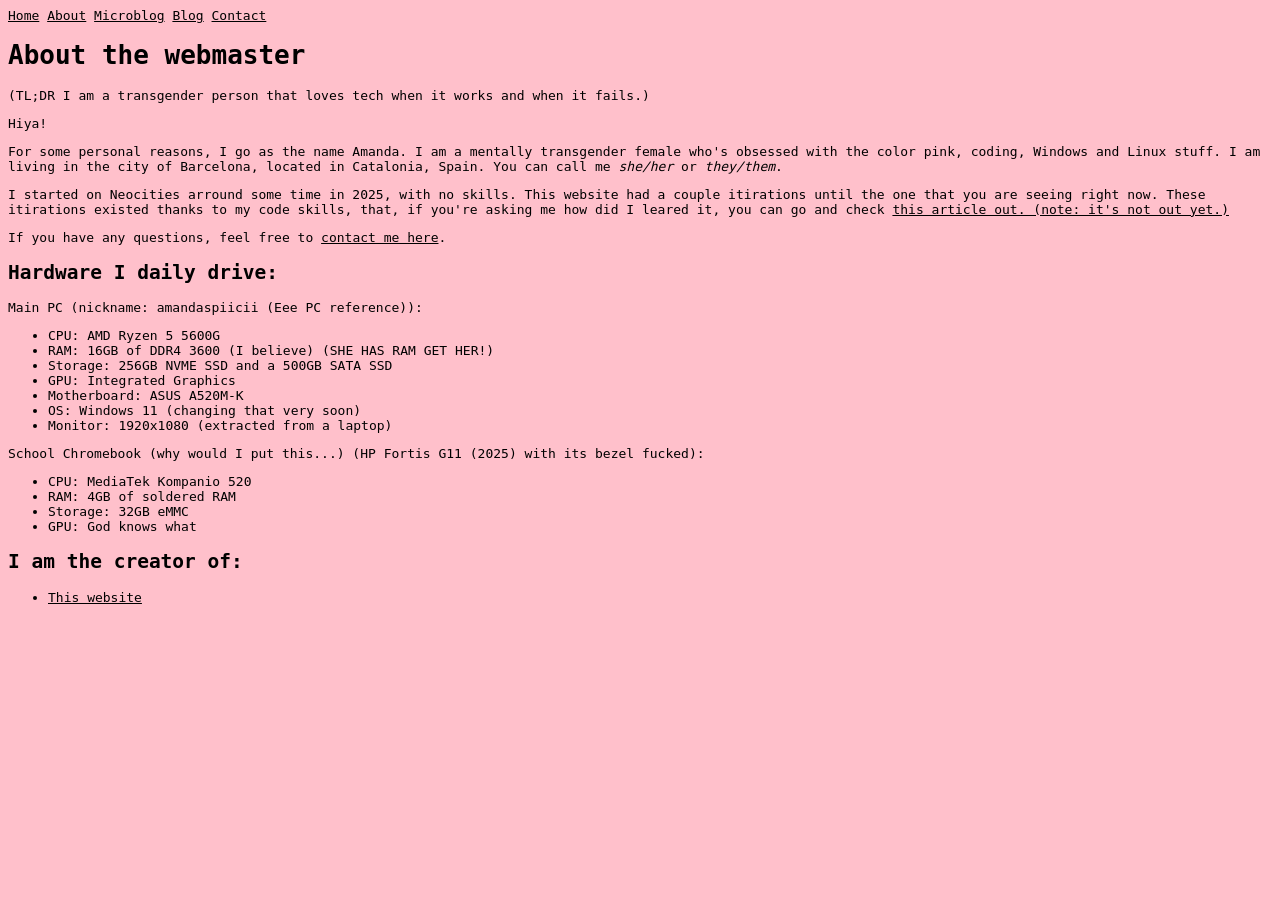
==== about.html @ 01062419 "Add files via upload" ====
<!DOCTYPE HTML>
<html>
    <head>
        <meta charset="UTF-8">
        <meta name="viewport" content="width=device-width, initial-scale=1.0">
        <title>About the webmaster</title>
        <link href="/style.css" rel="stylesheet" type="text/css" media="all">
    </head>
    <body>
        <a href="/index.html">Home</a> <a href="/about.html">About</a> <a href="/microblog.html">Microblog</a> <a href="/blogs/index.html">Blog</a> <a href="/contact.html">Contact</a>
        <h1>About the webmaster</h1>
        <p>(TL;DR I am a transgender person that loves tech when it works and when it fails.)</p>
        <p>Hiya!</p>
        <p>For some personal reasons, I go as the name Amanda. I am a mentally transgender female who's obsessed with the color pink, coding, Windows and Linux stuff. I am living in the city of Barcelona, located in Catalonia, Spain. You can call me <em>she/her</em> or <em>they/them</em>.</p>
        <p>I started on Neocities arround some time in 2025, with no skills. This website had a couple itirations until the one that you are seeing right now. These itirations existed thanks to my code skills, that, if you're asking me how did I leared it, you can go and check <a href="blogs/howilearned.html">this article out. (note: it's not out yet.)</a></p>
        <p>If you have any questions, feel free to <a href="/contact.html">contact me here</a>.</p>
        <h2>Hardware I daily drive:</h2>
        <p>Main PC (nickname: amandaspiicii (Eee PC reference)):</p>
        <ul>
            <li>CPU: AMD Ryzen 5 5600G</li>
            <li>RAM: 16GB of DDR4 3600 (I believe) (SHE HAS RAM GET HER!)</li>
            <li>Storage: 256GB NVME SSD and a 500GB SATA SSD</li>
            <li>GPU: Integrated Graphics</li>
            <li>Motherboard: ASUS A520M-K</li>
            <li>OS: Windows 11 (changing that very soon)</li>
            <li>Monitor: 1920x1080 (extracted from a laptop)</li>
        </ul>
        <p>School Chromebook (why would I put this...) (HP Fortis G11 (2025) with its bezel fucked):</p>
        <ul>
            <li>CPU: MediaTek Kompanio 520</li>
            <li>RAM: 4GB of soldered RAM</li>
            <li>Storage: 32GB eMMC</li>
            <li>GPU: God knows what</li>
        </ul>
        <h2>I am the creator of:</h2>
        <ul>
            <!--<li><a href="https://strangewebring.neocities.org"><img src="buttons/strangewebring.png"> Strange Webring (still in underconstruction)</a></li>-->
            <li><a href="/">This website</a></li>
            <!--<li><a href="https://amandathewebmaster.github.io">GitHub Website (scripts for this website like 3rd party scripts)</a></li>-->
        </ul>
    </body>
</html>
---- style.css ----
/* Base rules */
body {
  background-color: pink;
  color: black;
  font-family: monospace; 
  /* no fucking idea if I should change it to JetBrains Mono ngl */
}
/* Other rules ("weirdness from hell") */
/* Links */
a {
  color: black;
}
/* Text */
p {
  color: black;
}
/* Headers */
h1 {
  color: black;
}
h3 {
  color: black;
}
h2 {
  color: black;
}
/* lists */
ul {
  color: black;
}
li {
  color: black;
}
/* Status.cafe bullshitery (Something that doesn't work. Please try and find something else) */
#statuscafe {
    padding: .5em;
    background-color: azure;
    border: 1px solid midnightblue;
}
#statuscafe-username {
    margin-bottom: .5em;
}
#statuscafe-content {
    margin: 0 1em 0.5em 1em;
}
/* JetBrains Mono (no idea how to apply it) */
.jetbrains-mono-<uniquifier> {
  font-family: "JetBrains Mono", monospace;
  font-optical-sizing: auto;
  font-weight: <weight>;
  font-style: normal;
}
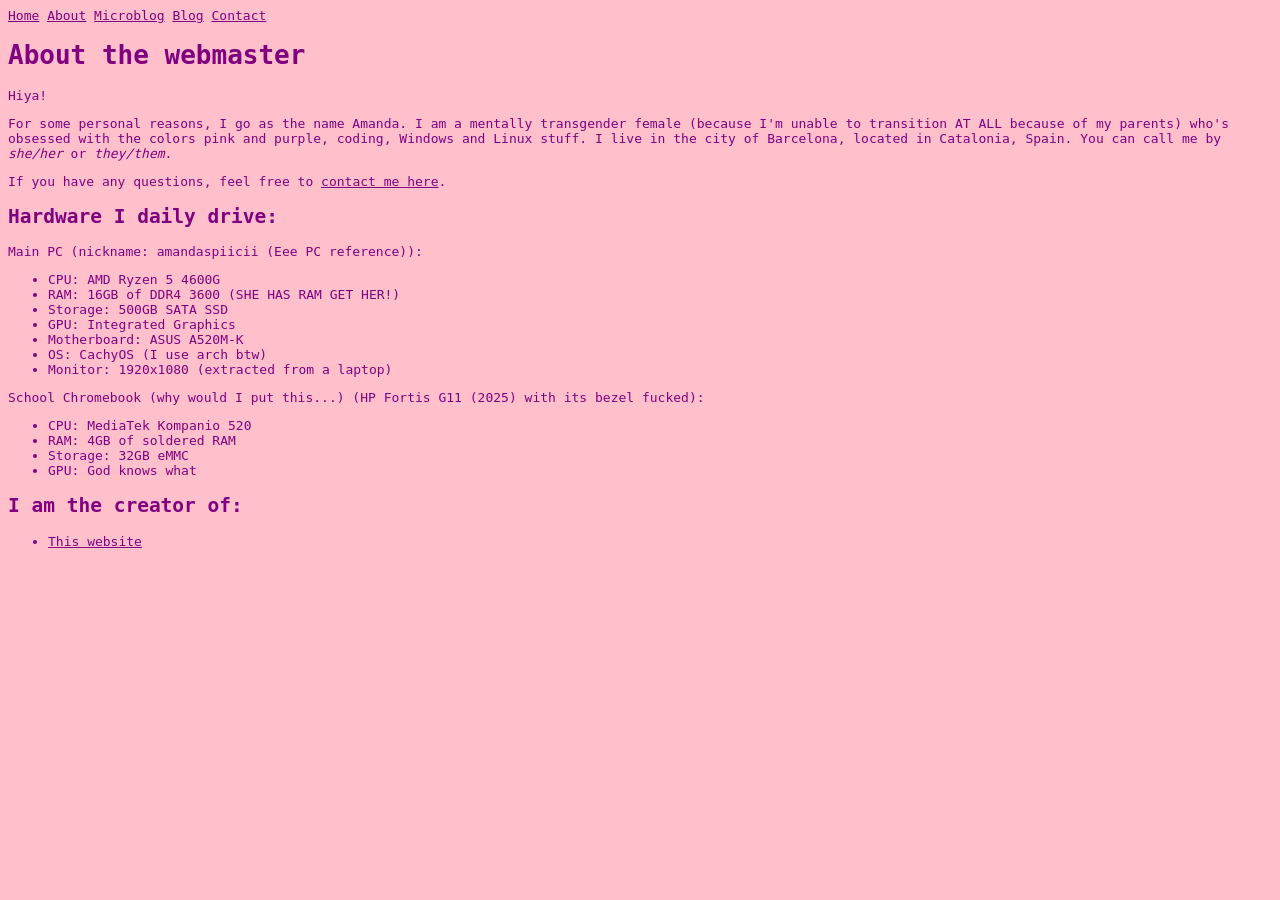
==== commit b691c51c: "Add files via upload" ====
--- a/about.html
+++ b/about.html
@@ -9,20 +9,19 @@
     <body>
         <a href="/index.html">Home</a> <a href="/about.html">About</a> <a href="/microblog.html">Microblog</a> <a href="/blogs/index.html">Blog</a> <a href="/contact.html">Contact</a>
         <h1>About the webmaster</h1>
-        <p>(TL;DR I am a transgender person that loves tech when it works and when it fails.)</p>
         <p>Hiya!</p>
-        <p>For some personal reasons, I go as the name Amanda. I am a mentally transgender female who's obsessed with the color pink, coding, Windows and Linux stuff. I am living in the city of Barcelona, located in Catalonia, Spain. You can call me <em>she/her</em> or <em>they/them</em>.</p>
-        <p>I started on Neocities arround some time in 2025, with no skills. This website had a couple itirations until the one that you are seeing right now. These itirations existed thanks to my code skills, that, if you're asking me how did I leared it, you can go and check <a href="blogs/howilearned.html">this article out. (note: it's not out yet.)</a></p>
+        <p>For some personal reasons, I go as the name Amanda. I am a mentally transgender female (because I'm unable to transition AT ALL because of my parents) who's obsessed with the colors pink and purple, coding, Windows and Linux stuff. I live in the city of Barcelona, located in Catalonia, Spain. You can call me by <em>she/her</em> or <em>they/them</em>.</p>
+        <p></p>
         <p>If you have any questions, feel free to <a href="/contact.html">contact me here</a>.</p>
         <h2>Hardware I daily drive:</h2>
         <p>Main PC (nickname: amandaspiicii (Eee PC reference)):</p>
         <ul>
-            <li>CPU: AMD Ryzen 5 5600G</li>
-            <li>RAM: 16GB of DDR4 3600 (I believe) (SHE HAS RAM GET HER!)</li>
-            <li>Storage: 256GB NVME SSD and a 500GB SATA SSD</li>
+            <li>CPU: AMD Ryzen 5 4600G</li>
+            <li>RAM: 16GB of DDR4 3600 (SHE HAS RAM GET HER!)</li>
+            <li>Storage: 500GB SATA SSD</li>
             <li>GPU: Integrated Graphics</li>
             <li>Motherboard: ASUS A520M-K</li>
-            <li>OS: Windows 11 (changing that very soon)</li>
+            <li>OS: CachyOS (I use arch btw)</li>
             <li>Monitor: 1920x1080 (extracted from a laptop)</li>
         </ul>
         <p>School Chromebook (why would I put this...) (HP Fortis G11 (2025) with its bezel fucked):</p>
@@ -34,9 +33,7 @@
         </ul>
         <h2>I am the creator of:</h2>
         <ul>
-            <!--<li><a href="https://strangewebring.neocities.org"><img src="buttons/strangewebring.png"> Strange Webring (still in underconstruction)</a></li>-->
             <li><a href="/">This website</a></li>
-            <!--<li><a href="https://amandathewebmaster.github.io">GitHub Website (scripts for this website like 3rd party scripts)</a></li>-->
         </ul>
     </body>
 </html>
--- a/style.css
+++ b/style.css
@@ -1,35 +1,35 @@
 /* Base rules */
 body {
   background-color: pink;
-  color: black;
+  color: purple;
   font-family: monospace; 
   /* no fucking idea if I should change it to JetBrains Mono ngl */
 }
 /* Other rules ("weirdness from hell") */
 /* Links */
 a {
-  color: black;
+  color: purple;
 }
 /* Text */
 p {
-  color: black;
+  color: purple;
 }
 /* Headers */
 h1 {
-  color: black;
+  color: purple;
 }
 h3 {
-  color: black;
+  color: purple;
 }
 h2 {
-  color: black;
+  color: purple;
 }
 /* lists */
 ul {
-  color: black;
+  color: purple;
 }
 li {
-  color: black;
+  color: purple;
 }
 /* Status.cafe bullshitery (Something that doesn't work. Please try and find something else) */
 #statuscafe {
@@ -43,10 +43,10 @@
 #statuscafe-content {
     margin: 0 1em 0.5em 1em;
 }
-/* JetBrains Mono (no idea how to apply it) */
-.jetbrains-mono-<uniquifier> {
+
+
+.jetbrains-mono-monospace {
   font-family: "JetBrains Mono", monospace;
-  font-optical-sizing: auto;
-  font-weight: <weight>;
+  font-weight: 100;
   font-style: normal;
-}+}
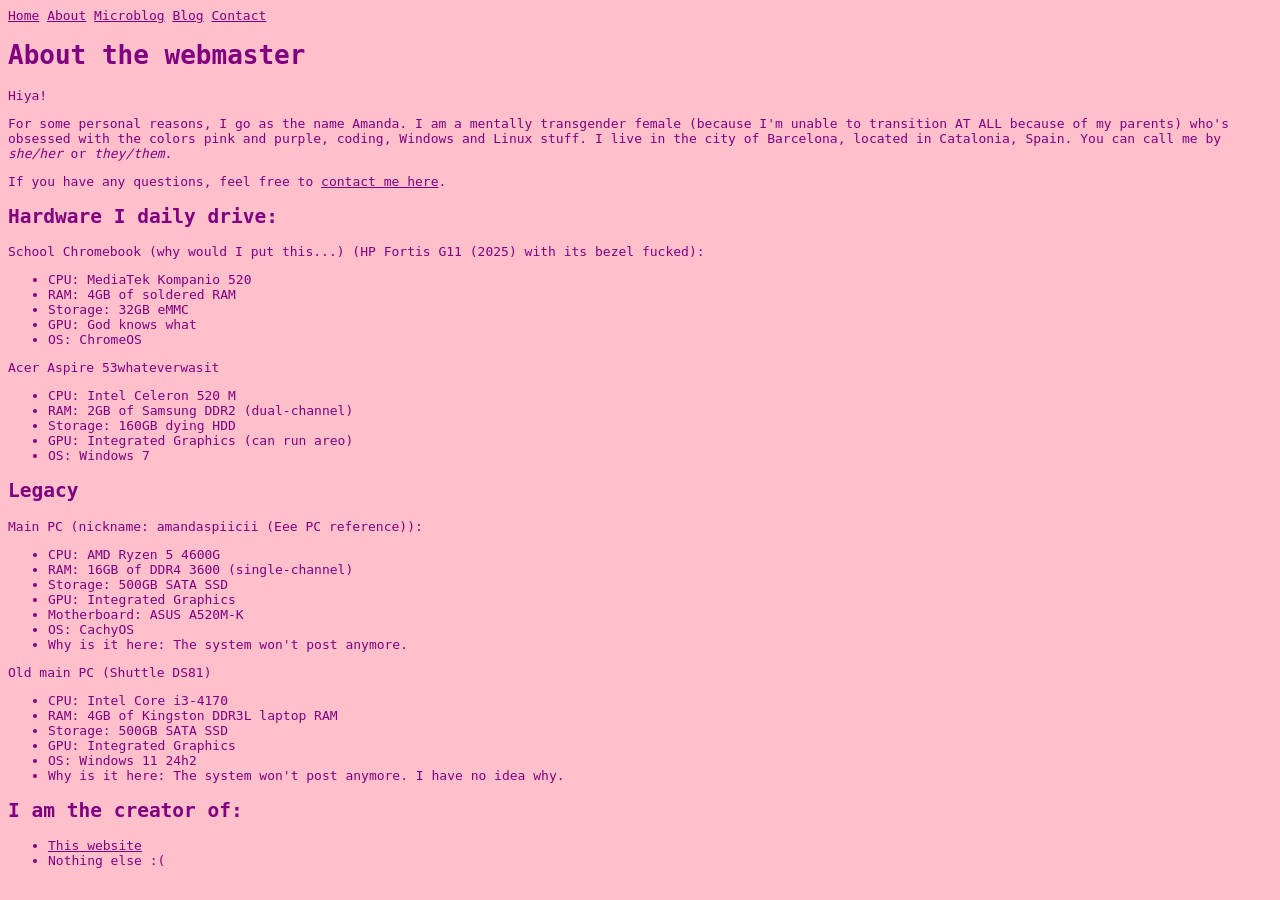
==== commit 8adf80bf: "October 15 update" ====
--- a/about.html
+++ b/about.html
@@ -14,26 +14,48 @@
         <p></p>
         <p>If you have any questions, feel free to <a href="/contact.html">contact me here</a>.</p>
         <h2>Hardware I daily drive:</h2>
-        <p>Main PC (nickname: amandaspiicii (Eee PC reference)):</p>
-        <ul>
-            <li>CPU: AMD Ryzen 5 4600G</li>
-            <li>RAM: 16GB of DDR4 3600 (SHE HAS RAM GET HER!)</li>
-            <li>Storage: 500GB SATA SSD</li>
-            <li>GPU: Integrated Graphics</li>
-            <li>Motherboard: ASUS A520M-K</li>
-            <li>OS: CachyOS (I use arch btw)</li>
-            <li>Monitor: 1920x1080 (extracted from a laptop)</li>
-        </ul>
         <p>School Chromebook (why would I put this...) (HP Fortis G11 (2025) with its bezel fucked):</p>
         <ul>
             <li>CPU: MediaTek Kompanio 520</li>
             <li>RAM: 4GB of soldered RAM</li>
             <li>Storage: 32GB eMMC</li>
             <li>GPU: God knows what</li>
+            <li>OS: ChromeOS</li>
+        </ul>
+        <p>Acer Aspire 53whateverwasit</p>
+        <ul>
+            <li>CPU: Intel Celeron 520 M</li>
+            <li>RAM: 2GB of Samsung DDR2 (dual-channel)</li>
+            <li>Storage: 160GB dying HDD</li>
+            <li>GPU: Integrated Graphics (can run areo)</li>
+            <li>OS: Windows 7</li>
+        </ul>
+        <h2>Legacy</h2>
+        <p>Main PC (nickname: amandaspiicii (Eee PC reference)):</p>
+        <ul>
+            <li>CPU: AMD Ryzen 5 4600G</li>
+            <li>RAM: 16GB of DDR4 3600 (single-channel)</li>
+            <li>Storage: 500GB SATA SSD</li>
+            <li>GPU: Integrated Graphics</li>
+            <li>Motherboard: ASUS A520M-K</li>
+            <li>OS: CachyOS</li>
+            <li>Why is it here: The system won't post anymore.</li>
+        </ul>
+        <p>Old main PC (Shuttle DS81)</p>
+        <ul>
+            <li>CPU: Intel Core i3-4170</li>
+            <li>RAM: 4GB of Kingston DDR3L laptop RAM</li>
+            <li>Storage: 500GB SATA SSD</li>
+            <li>GPU: Integrated Graphics</li>
+            <li>OS: Windows 11 24h2</li>
+            <li>Why is it here: The system won't post anymore. I have no idea why.</li>
         </ul>
         <h2>I am the creator of:</h2>
         <ul>
             <li><a href="/">This website</a></li>
+            <li>Nothing else :(</li>
         </ul>
+
+        <!-- I mean wtf am I doing this is a long page with no layout sobbies :3 -->
     </body>
 </html>
--- a/style.css
+++ b/style.css
@@ -3,7 +3,6 @@
   background-color: pink;
   color: purple;
   font-family: monospace; 
-  /* no fucking idea if I should change it to JetBrains Mono ngl */
 }
 /* Other rules ("weirdness from hell") */
 /* Links */
